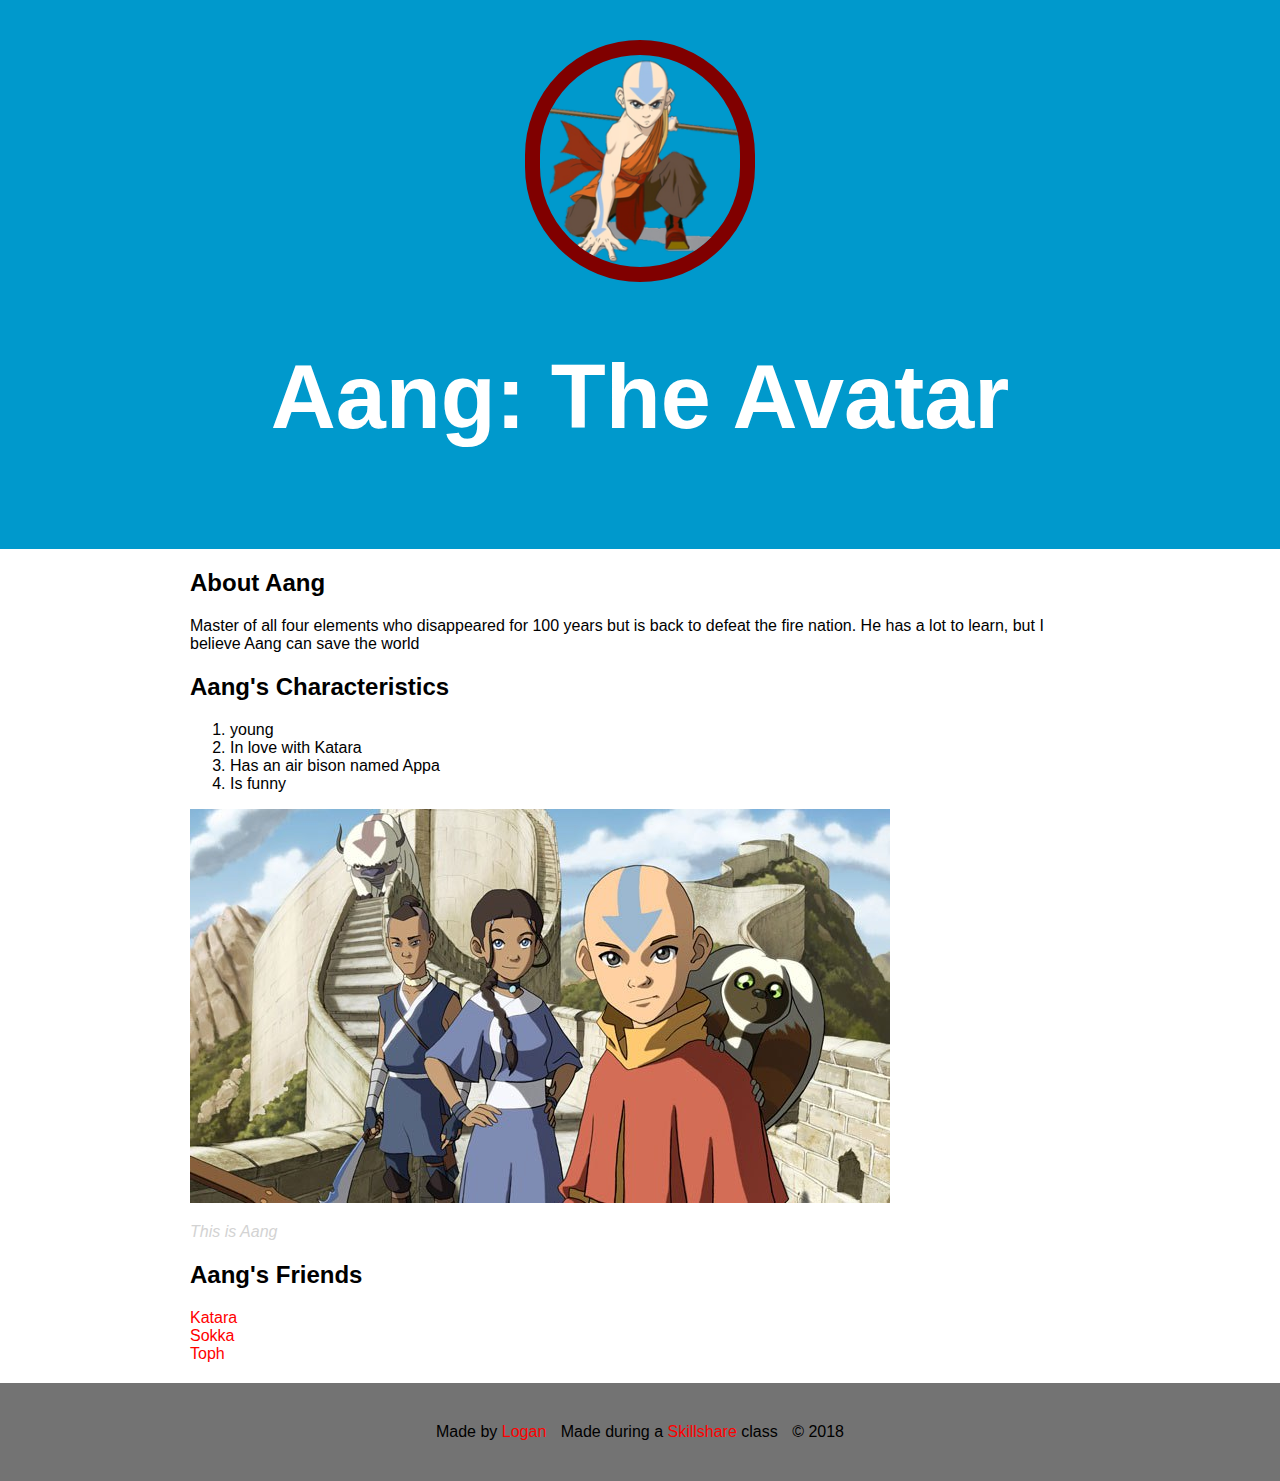
==== index.html @ 19c01070 "First commit for our character page" ====
<!DOCTYPE html>
<html>
<head>
	<title>Aang: The Avatar</title>
	<link rel="stylesheet" type="text/css" href="css/hero.css">
</head>
<body>
	<div class="wrapper">
		<header>
			<img src="img/profile.jpg">
			<h1>Aang: The Avatar</h1>
		</header>
		<div class="content">
			<h2>About Aang</h2>
			<p>Master of all four elements who disappeared for 100 years but is back to defeat the fire nation. He has a lot to learn, but I believe Aang can save the world</p>
			<h2>Aang's Characteristics</h2>
			<ol>
				<li>young</li>
				<li>In love with Katara</li>
				<li>Has an air bison named Appa</li>
				<li>Is funny</li>
			</ol>
			<img class="big-image" src="img/big-image.jpg">
			<p class="caption"> This is Aang</p>
			<h2>Aang's Friends</h2>
			<ul>
				<li><a href="http://avatar.wikia.com/wiki/Katara" target="_blank" title="Visit Katara's Page">Katara</a> </li>
				<li><a href="http://avatar.wikia.com/wiki/Sokka" target="_blank" title="Visit Sokka's Page">Sokka</a> </li>
				<li><a href="http://avatar.wikia.com/wiki/Toph_Beifong" target="_blank" title="Visit Toph's Page">Toph</a> </li>
			</ul>
		</div>
		<footer>
			<ul>
				<li>Made by <a href="http://logan.com" target="_blank" title="Visit Logan's Website">Logan</a></li>
				<li>Made during a <a href="Skillshare.com" target="_blank" title="Visit Skillshare">Skillshare</a> class</li>
				<li>&copy; 2018</li>
			</ul>
		</footer>
	</div>
</body>
</html>
---- css/hero.css ----
html, body{
	font-family: Helvetica, Arial;
	margin: 0;
}

header{
	background-color: #0099cc;
	padding: 40px;
	text-align: center;
}

h1{
	font-size: 90px;
	color: white;
}

header img{
	border-radius: 150px;
	width: 200px;
	border: 15px solid #800000;
}

.content{
	max-width: 900px;
	margin:0 auto;
	padding: 0 20px;
}

img.big-image{
	max-width: 100%
}

p.caption{
	font-size: 16px;
	color: lightgrey;
	font-style: italic;
}

ul{
	list-style: none;
	padding: 0;
	margin: 0;
}

a{
	color: red;
	text-decoration: none;
}

footer{
	margin-top:20px;
	padding: 40px 20px;
	background-color: #737373;
}

footer ul{
	text-align: center;
}

footer ul li{
	display: inline-block;
	margin: 0 5px;
}
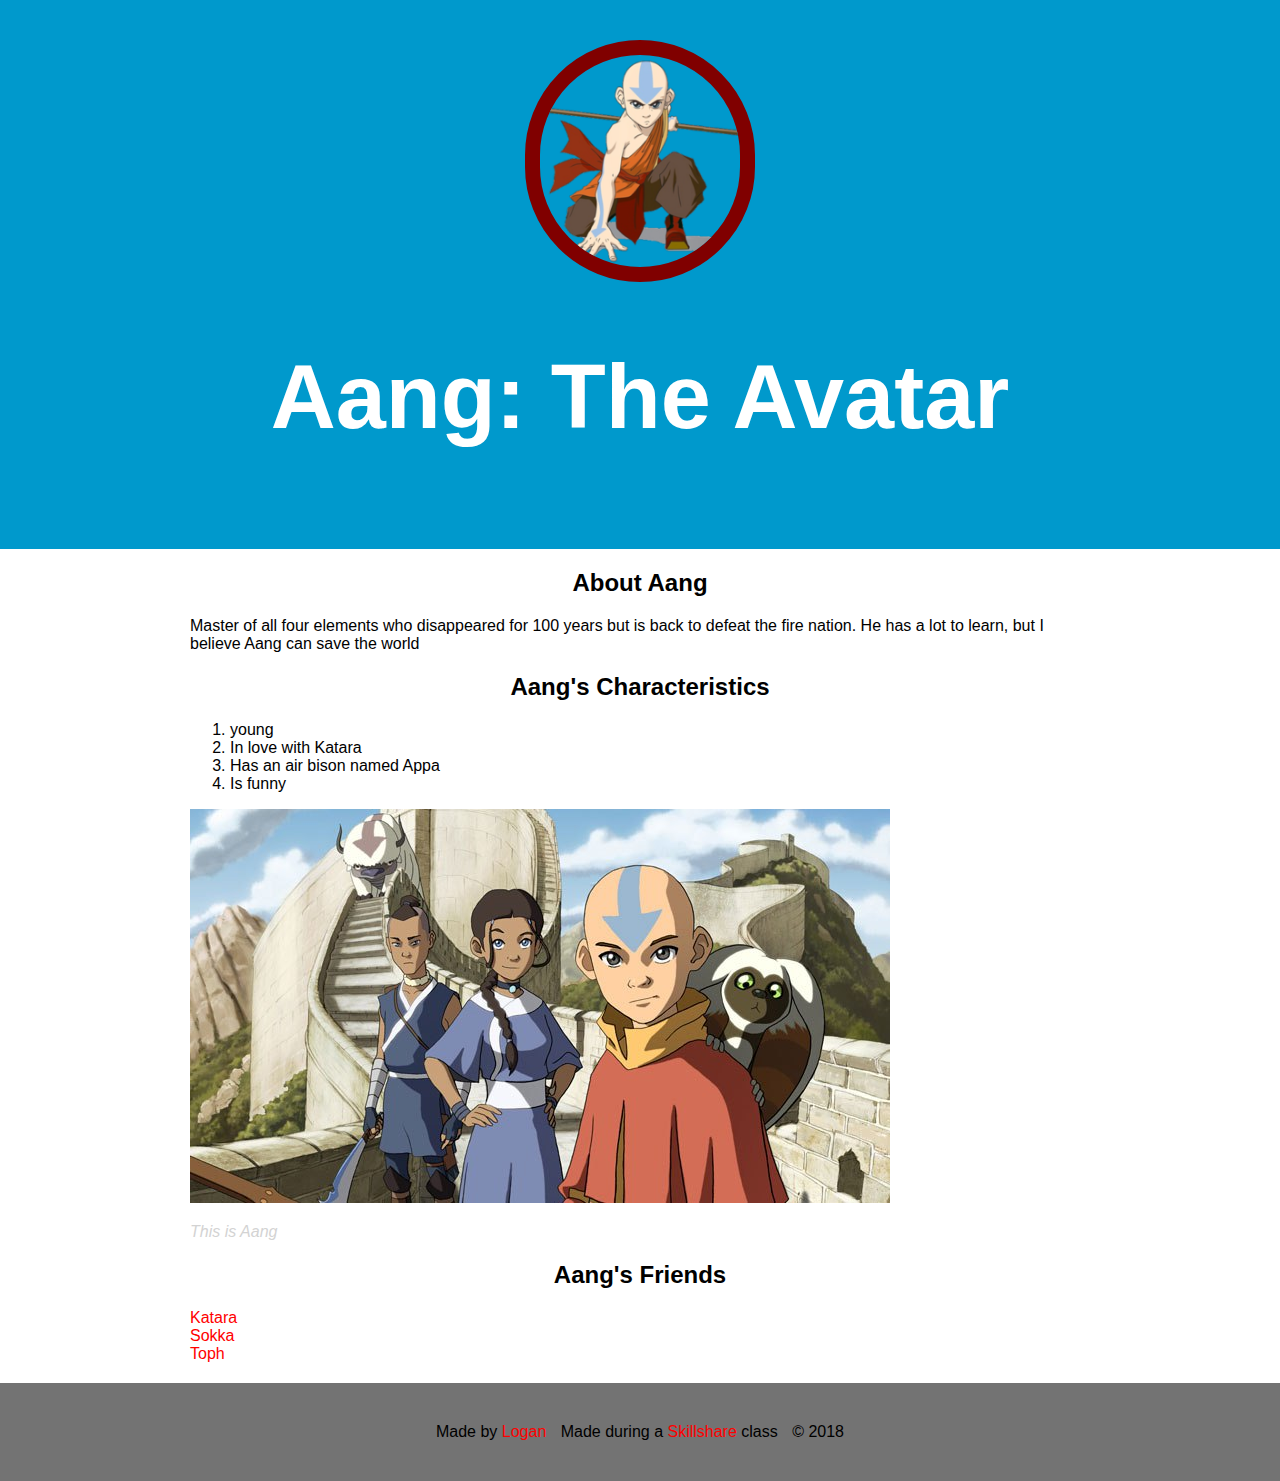
==== commit 7bf49e4a: "lil change" ====
--- a/index.html
+++ b/index.html
@@ -5,6 +5,7 @@
 	<link rel="stylesheet" type="text/css" href="css/hero.css">
 </head>
 <body>
+	
 	<div class="wrapper">
 		<header>
 			<img src="img/profile.jpg">
--- a/css/hero.css
+++ b/css/hero.css
@@ -24,6 +24,10 @@
 	max-width: 900px;
 	margin:0 auto;
 	padding: 0 20px;
+}
+
+h2{
+	text-align: center;
 }
 
 img.big-image{
